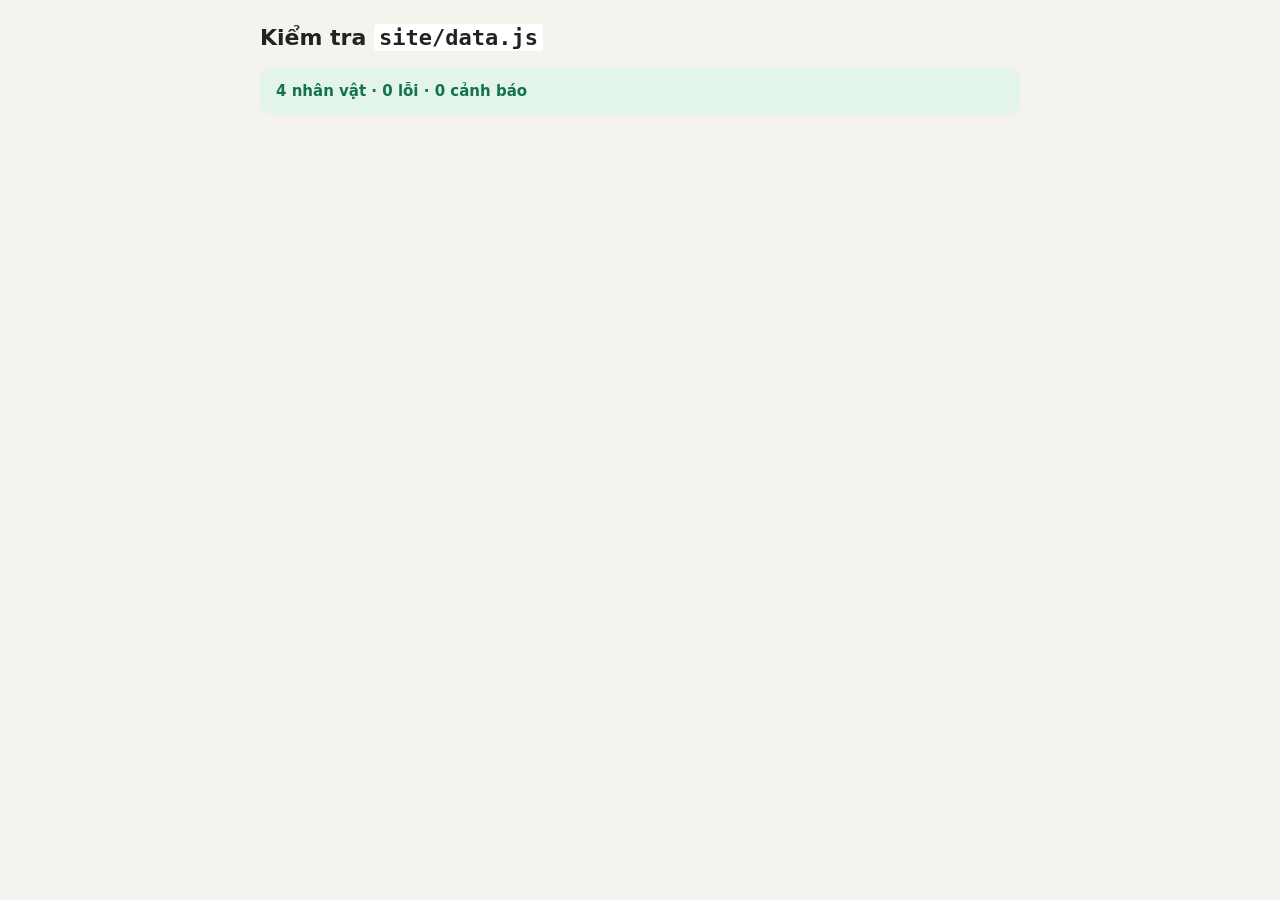
==== tools/check.html @ 07a3b819 "Khởi tạo Mê.Mô: trang Mavuika, bộ kiểm tra data.js, deploy GitHub Pages Co-Authored-By: Claude Opus " ====
<!doctype html>
<html lang="vi">
<head>
<meta charset="utf-8">
<meta name="viewport" content="width=device-width, initial-scale=1">
<title>Kiểm tra data.js</title>
<style>
  body { font: 15px/1.6 system-ui, sans-serif; max-width: 760px; margin: 0 auto; padding: 20px 16px; background: #f5f3ee; color: #24221e; }
  h1 { font-size: 22px; margin: 0 0 12px; }
  .sum { padding: 12px 16px; border-radius: 12px; font-weight: 600; margin-bottom: 14px; }
  .ok { background: #e3f4ea; color: #13724f; } .bad { background: #fde8e6; color: #b3261e; }
  li { margin: 4px 0; } .e { color: #b3261e; } .w { color: #9a5b00; }
  code { background: #fff; padding: 1px 5px; border-radius: 4px; }
</style>
</head>
<body>
<h1>Kiểm tra <code>site/data.js</code></h1>
<div id="out">Đang kiểm tra…</div>
<script>
  window.__syntaxError = null;
  window.addEventListener("error", e => { window.__syntaxError = e.message + (e.lineno ? ` (dòng ${e.lineno})` : ""); });
</script>
<script src="../site/data.js"></script>
<script src="validate.js"></script>
<script>
  const out = document.getElementById("out");
  if (window.__syntaxError || typeof CHARACTERS === "undefined") {
    out.innerHTML = `<div class="sum bad">data.js bị lỗi cú pháp: ${window.__syntaxError || "không đọc được"}</div>`;
  } else {
    const { errors, warnings } = validateData({ ACTIONS, ELEMENTS, WEAPONS, CHARACTERS });
    const esc = s => s.replace(/[&<>]/g, c => ({ "&": "&amp;", "<": "&lt;", ">": "&gt;" }[c]));
    out.innerHTML = `
      <div class="sum ${errors.length ? "bad" : "ok"}">${CHARACTERS.length} nhân vật · ${errors.length} lỗi · ${warnings.length} cảnh báo</div>
      ${errors.length ? `<b>Lỗi (phải sửa)</b><ul>${errors.map(e => `<li class="e">${esc(e)}</li>`).join("")}</ul>` : ""}
      ${warnings.length ? `<b>Cảnh báo (nên xem)</b><ul>${warnings.map(w => `<li class="w">${esc(w)}</li>`).join("")}</ul>` : ""}`;
    document.title = errors.length ? `❌ ${errors.length} lỗi` : "✅ OK";
  }
</script>
</body>
</html>
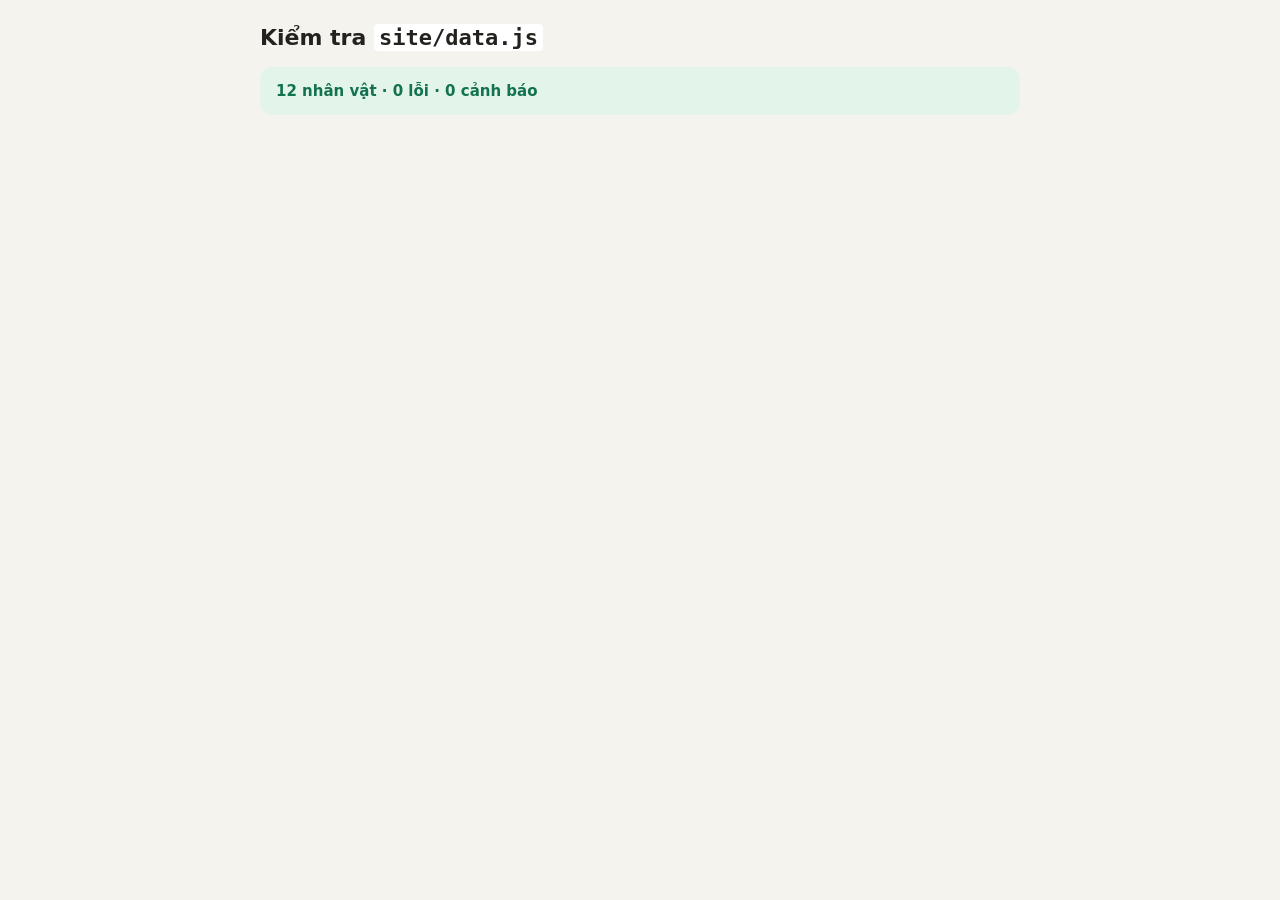
==== commit 24ecc415: "Đội hình dùng chung (TEAMS): mỗi đội ghi một lần, tự hiện ở trang mọi thành viên Co-Authored-By: Cla" ====
--- a/tools/check.html
+++ b/tools/check.html
@@ -27,7 +27,7 @@
   if (window.__syntaxError || typeof CHARACTERS === "undefined") {
     out.innerHTML = `<div class="sum bad">data.js bị lỗi cú pháp: ${window.__syntaxError || "không đọc được"}</div>`;
   } else {
-    const { errors, warnings } = validateData({ ACTIONS, ELEMENTS, WEAPONS, CHARACTERS });
+    const { errors, warnings } = validateData({ ACTIONS, ELEMENTS, WEAPONS, CHARACTERS, GLOSSARY: typeof GLOSSARY === "undefined" ? undefined : GLOSSARY, TEAMS: typeof TEAMS === "undefined" ? undefined : TEAMS });
     const esc = s => s.replace(/[&<>]/g, c => ({ "&": "&amp;", "<": "&lt;", ">": "&gt;" }[c]));
     out.innerHTML = `
       <div class="sum ${errors.length ? "bad" : "ok"}">${CHARACTERS.length} nhân vật · ${errors.length} lỗi · ${warnings.length} cảnh báo</div>
